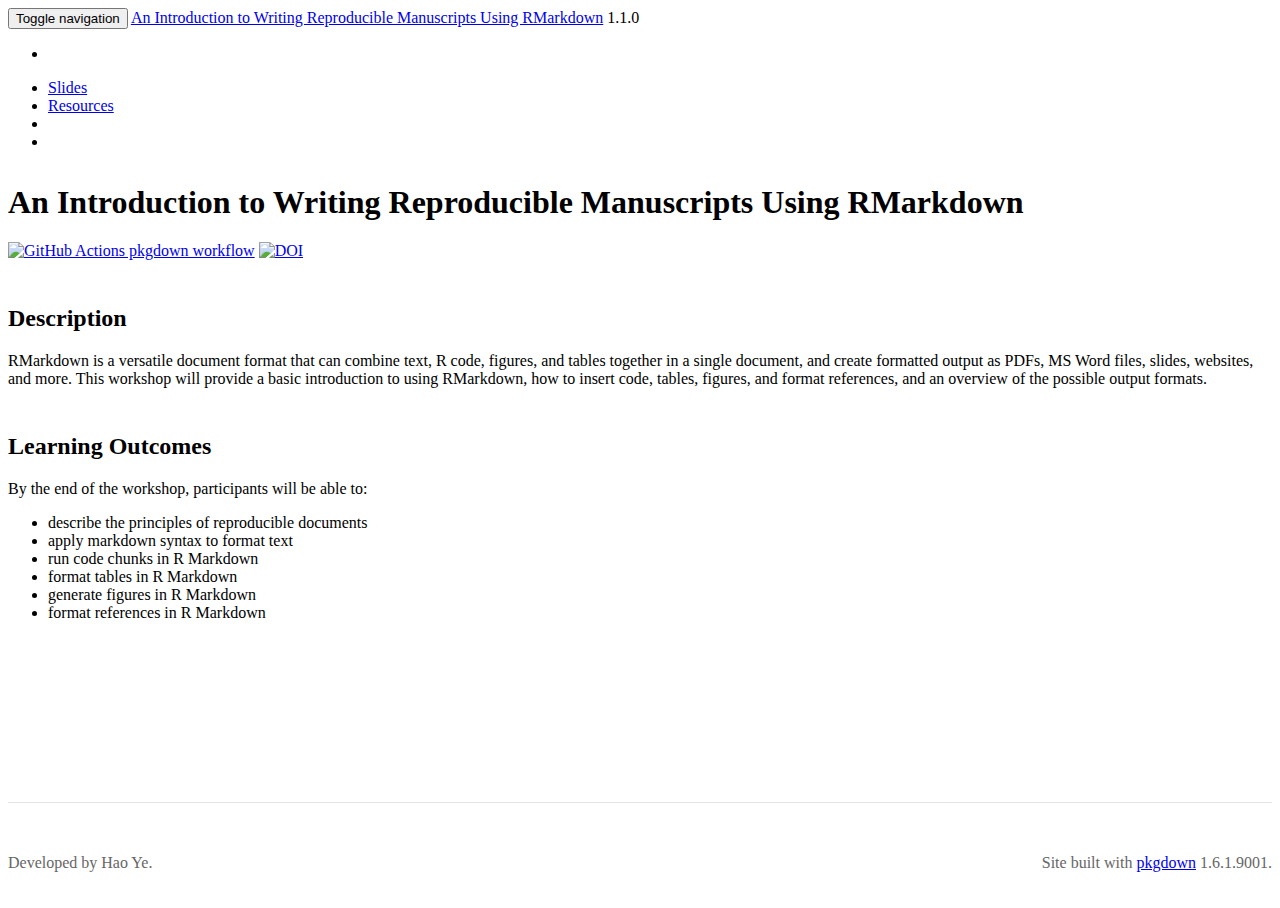
==== index.html @ f3b616e5 "Built site for RMDintro: 1.1.0@1ce2edf" ====
<!DOCTYPE html>
<!-- Generated by pkgdown: do not edit by hand --><html lang="en">
<head>
<meta http-equiv="Content-Type" content="text/html; charset=UTF-8">
<meta charset="utf-8">
<meta http-equiv="X-UA-Compatible" content="IE=edge">
<meta name="viewport" content="width=device-width, initial-scale=1.0">
<title>An Introduction to Writing Reproducible Manuscripts Using RMarkdown • An Introduction to Writing Reproducible Manuscripts Using RMarkdown</title>
<!-- jquery --><script src="https://cdnjs.cloudflare.com/ajax/libs/jquery/3.4.1/jquery.min.js" integrity="sha256-CSXorXvZcTkaix6Yvo6HppcZGetbYMGWSFlBw8HfCJo=" crossorigin="anonymous"></script><!-- Bootstrap --><link href="https://cdnjs.cloudflare.com/ajax/libs/bootswatch/3.4.0/darkly/bootstrap.min.css" rel="stylesheet" crossorigin="anonymous">
<script src="https://cdnjs.cloudflare.com/ajax/libs/twitter-bootstrap/3.4.1/js/bootstrap.min.js" integrity="sha256-nuL8/2cJ5NDSSwnKD8VqreErSWHtnEP9E7AySL+1ev4=" crossorigin="anonymous"></script><!-- bootstrap-toc --><link rel="stylesheet" href="bootstrap-toc.css">
<script src="bootstrap-toc.js"></script><!-- Font Awesome icons --><link rel="stylesheet" href="https://cdnjs.cloudflare.com/ajax/libs/font-awesome/5.12.1/css/all.min.css" integrity="sha256-mmgLkCYLUQbXn0B1SRqzHar6dCnv9oZFPEC1g1cwlkk=" crossorigin="anonymous">
<link rel="stylesheet" href="https://cdnjs.cloudflare.com/ajax/libs/font-awesome/5.12.1/css/v4-shims.min.css" integrity="sha256-wZjR52fzng1pJHwx4aV2AO3yyTOXrcDW7jBpJtTwVxw=" crossorigin="anonymous">
<!-- clipboard.js --><script src="https://cdnjs.cloudflare.com/ajax/libs/clipboard.js/2.0.6/clipboard.min.js" integrity="sha256-inc5kl9MA1hkeYUt+EC3BhlIgyp/2jDIyBLS6k3UxPI=" crossorigin="anonymous"></script><!-- headroom.js --><script src="https://cdnjs.cloudflare.com/ajax/libs/headroom/0.11.0/headroom.min.js" integrity="sha256-AsUX4SJE1+yuDu5+mAVzJbuYNPHj/WroHuZ8Ir/CkE0=" crossorigin="anonymous"></script><script src="https://cdnjs.cloudflare.com/ajax/libs/headroom/0.11.0/jQuery.headroom.min.js" integrity="sha256-ZX/yNShbjqsohH1k95liqY9Gd8uOiE1S4vZc+9KQ1K4=" crossorigin="anonymous"></script><!-- pkgdown --><link href="pkgdown.css" rel="stylesheet">
<script src="pkgdown.js"></script><meta property="og:title" content="An Introduction to Writing Reproducible Manuscripts Using RMarkdown">
<meta property="og:description" content="RMarkdown is a versatile document format that can combine text, R code, figures, and tables together in a single document, and create formatted output as PDFs, MS Word files, slides, websites, and more. This workshop will provide a basic introduction to using RMarkdown, how to insert code, tables, figures, and format references, and an overview of the possible output formats.">
<!-- mathjax --><script src="https://cdnjs.cloudflare.com/ajax/libs/mathjax/2.7.5/MathJax.js" integrity="sha256-nvJJv9wWKEm88qvoQl9ekL2J+k/RWIsaSScxxlsrv8k=" crossorigin="anonymous"></script><script src="https://cdnjs.cloudflare.com/ajax/libs/mathjax/2.7.5/config/TeX-AMS-MML_HTMLorMML.js" integrity="sha256-84DKXVJXs0/F8OTMzX4UR909+jtl4G7SPypPavF+GfA=" crossorigin="anonymous"></script><!--[if lt IE 9]>
<script src="https://oss.maxcdn.com/html5shiv/3.7.3/html5shiv.min.js"></script>
<script src="https://oss.maxcdn.com/respond/1.4.2/respond.min.js"></script>
<![endif]-->
</head>
<body data-spy="scroll" data-target="#toc">
    

    <div class="container template-home">
      <header><div class="navbar navbar-default navbar-fixed-top" role="navigation">
  <div class="container">
    <div class="navbar-header">
      <button type="button" class="navbar-toggle collapsed" data-toggle="collapse" data-target="#navbar" aria-expanded="false">
        <span class="sr-only">Toggle navigation</span>
        <span class="icon-bar"></span>
        <span class="icon-bar"></span>
        <span class="icon-bar"></span>
      </button>
      <span class="navbar-brand">
        <a class="navbar-link" href="index.html">An Introduction to Writing Reproducible Manuscripts Using RMarkdown</a>
        <span class="version label label-default" data-toggle="tooltip" data-placement="bottom" title="Released version">1.1.0</span>
      </span>
    </div>

    <div id="navbar" class="navbar-collapse collapse">
      <ul class="nav navbar-nav">
<li>
  <a></a>
</li>
      </ul>
<ul class="nav navbar-nav navbar-right">
<li>
  <a href="slides.html">Slides</a>
</li>
<li>
  <a href="resources.html">Resources</a>
</li>
<li>
  <a href="index.html">
    <span class="fas fa-home fa-lg"></span>
     
  </a>
</li>
<li>
  <a href="https://github.com/uf-repro/rmarkdown-intro/">
    <span class="fab fa-github fa-lg"></span>
     
  </a>
</li>
      </ul>
</div>
<!--/.nav-collapse -->
  </div>
<!--/.container -->
</div>
<!--/.navbar -->

      

      </header><div class="row">
  <div class="contents col-md-9">
<div id="an-introduction-to-writing-reproducible-manuscripts-using-rmarkdown" class="section level1">
<div class="page-header"><h1 class="hasAnchor">
<a href="#an-introduction-to-writing-reproducible-manuscripts-using-rmarkdown" class="anchor"></a>An Introduction to Writing Reproducible Manuscripts Using RMarkdown</h1></div>
<!-- badges: start -->
<p><a href="https://github.com/uf-repro/rmarkdown-intro/actions?query=workflow%3Apkgdown" class="external-link"><img src="https://github.com/uf-repro/rmarkdown-intro/workflows/pkgdown/badge.svg" alt="GitHub Actions pkgdown workflow"></a> <a href="https://zenodo.org/badge/latestdoi/277827412" class="external-link"><img src="https://zenodo.org/badge/277827412.svg" alt="DOI"></a> <!-- badges: end --></p>
<div id="description" class="section level2">
<h2 class="hasAnchor">
<a href="#description" class="anchor"></a>Description</h2>
<p>RMarkdown is a versatile document format that can combine text, R code, figures, and tables together in a single document, and create formatted output as PDFs, MS Word files, slides, websites, and more. This workshop will provide a basic introduction to using RMarkdown, how to insert code, tables, figures, and format references, and an overview of the possible output formats.</p>
</div>
<div id="learning-outcomes" class="section level2">
<h2 class="hasAnchor">
<a href="#learning-outcomes" class="anchor"></a>Learning Outcomes</h2>
<p>By the end of the workshop, participants will be able to:</p>
<ul>
<li>describe the principles of reproducible documents</li>
<li>apply markdown syntax to format text</li>
<li>run code chunks in R Markdown</li>
<li>format tables in R Markdown</li>
<li>generate figures in R Markdown</li>
<li>format references in R Markdown</li>
</ul>
</div>
</div>
  </div>

  <div class="col-md-3 hidden-xs hidden-sm" id="pkgdown-sidebar">
  </div>
</div>


      <footer><div class="copyright">
  <p></p>
<p>Developed by Hao Ye.</p>
</div>

<div class="pkgdown">
  <p></p>
<p>Site built with <a href="https://pkgdown.r-lib.org/" class="external-link">pkgdown</a> 1.6.1.9001.</p>
</div>

      </footer>
</div>

  


  

  </body>
</html>
---- pkgdown.css ----
/* Sticky footer */

/**
 * Basic idea: https://philipwalton.github.io/solved-by-flexbox/demos/sticky-footer/
 * Details: https://github.com/philipwalton/solved-by-flexbox/blob/master/assets/css/components/site.css
 *
 * .Site -> body > .container
 * .Site-content -> body > .container .row
 * .footer -> footer
 *
 * Key idea seems to be to ensure that .container and __all its parents__
 * have height set to 100%
 *
 */

html, body {
  height: 100%;
}

body {
  position: relative;
}

body > .container {
  display: flex;
  height: 100%;
  flex-direction: column;
}

body > .container .row {
  flex: 1 0 auto;
}

footer {
  margin-top: 45px;
  padding: 35px 0 36px;
  border-top: 1px solid #e5e5e5;
  color: #666;
  display: flex;
  flex-shrink: 0;
}
footer p {
  margin-bottom: 0;
}
footer div {
  flex: 1;
}
footer .pkgdown {
  text-align: right;
}
footer p {
  margin-bottom: 0;
}

img.icon {
  float: right;
}

img {
  max-width: 100%;
}

/* Fix bug in bootstrap (only seen in firefox) */
summary {
  display: list-item;
}

/* Typographic tweaking ---------------------------------*/

.contents .page-header {
  margin-top: calc(-60px + 1em);
}

dd {
  margin-left: 3em;
}

/* Section anchors ---------------------------------*/

a.anchor {
  margin-left: -30px;
  display:inline-block;
  width: 30px;
  height: 30px;
  visibility: hidden;

  background-image: url(./link.svg);
  background-repeat: no-repeat;
  background-size: 20px 20px;
  background-position: center center;
}

.hasAnchor:hover a.anchor {
  visibility: visible;
}

@media (max-width: 767px) {
  .hasAnchor:hover a.anchor {
    visibility: hidden;
  }
}


/* Fixes for fixed navbar --------------------------*/

.contents h1, .contents h2, .contents h3, .contents h4 {
  padding-top: 60px;
  margin-top: -40px;
}

/* Navbar submenu --------------------------*/

.dropdown-submenu {
  position: relative;
}

.dropdown-submenu>.dropdown-menu {
  top: 0;
  left: 100%;
  margin-top: -6px;
  margin-left: -1px;
  border-radius: 0 6px 6px 6px;
}

.dropdown-submenu:hover>.dropdown-menu {
  display: block;
}

.dropdown-submenu>a:after {
  display: block;
  content: " ";
  float: right;
  width: 0;
  height: 0;
  border-color: transparent;
  border-style: solid;
  border-width: 5px 0 5px 5px;
  border-left-color: #cccccc;
  margin-top: 5px;
  margin-right: -10px;
}

.dropdown-submenu:hover>a:after {
  border-left-color: #ffffff;
}

.dropdown-submenu.pull-left {
  float: none;
}

.dropdown-submenu.pull-left>.dropdown-menu {
  left: -100%;
  margin-left: 10px;
  border-radius: 6px 0 6px 6px;
}

/* Sidebar --------------------------*/

#pkgdown-sidebar {
  margin-top: 30px;
  position: -webkit-sticky;
  position: sticky;
  top: 70px;
}

#pkgdown-sidebar h2 {
  font-size: 1.5em;
  margin-top: 1em;
}

#pkgdown-sidebar h2:first-child {
  margin-top: 0;
}

#pkgdown-sidebar .list-unstyled li {
  margin-bottom: 0.5em;
}

/* bootstrap-toc tweaks ------------------------------------------------------*/

/* All levels of nav */

nav[data-toggle='toc'] .nav > li > a {
  padding: 4px 20px 4px 6px;
  font-size: 1.5rem;
  font-weight: 400;
  color: inherit;
}

nav[data-toggle='toc'] .nav > li > a:hover,
nav[data-toggle='toc'] .nav > li > a:focus {
  padding-left: 5px;
  color: inherit;
  border-left: 1px solid #878787;
}

nav[data-toggle='toc'] .nav > .active > a,
nav[data-toggle='toc'] .nav > .active:hover > a,
nav[data-toggle='toc'] .nav > .active:focus > a {
  padding-left: 5px;
  font-size: 1.5rem;
  font-weight: 400;
  color: inherit;
  border-left: 2px solid #878787;
}

/* Nav: second level (shown on .active) */

nav[data-toggle='toc'] .nav .nav {
  display: none; /* Hide by default, but at >768px, show it */
  padding-bottom: 10px;
}

nav[data-toggle='toc'] .nav .nav > li > a {
  padding-left: 16px;
  font-size: 1.35rem;
}

nav[data-toggle='toc'] .nav .nav > li > a:hover,
nav[data-toggle='toc'] .nav .nav > li > a:focus {
  padding-left: 15px;
}

nav[data-toggle='toc'] .nav .nav > .active > a,
nav[data-toggle='toc'] .nav .nav > .active:hover > a,
nav[data-toggle='toc'] .nav .nav > .active:focus > a {
  padding-left: 15px;
  font-weight: 500;
  font-size: 1.35rem;
}

/* orcid ------------------------------------------------------------------- */

.orcid {
  font-size: 16px;
  color: #A6CE39;
  /* margins are required by official ORCID trademark and display guidelines */
  margin-left:4px;
  margin-right:4px;
  vertical-align: middle;
}

/* Reference index & topics ----------------------------------------------- */

.ref-index th {font-weight: normal;}

.ref-index td {vertical-align: top; min-width: 100px}
.ref-index .icon {width: 40px;}
.ref-index .alias {width: 40%;}
.ref-index-icons .alias {width: calc(40% - 40px);}
.ref-index .title {width: 60%;}

.ref-arguments th {text-align: right; padding-right: 10px;}
.ref-arguments th, .ref-arguments td {vertical-align: top; min-width: 100px}
.ref-arguments .name {width: 20%;}
.ref-arguments .desc {width: 80%;}

/* Nice scrolling for wide elements --------------------------------------- */

table {
  display: block;
  overflow: auto;
}

/* Syntax highlighting ---------------------------------------------------- */

pre {
  word-wrap: normal;
  word-break: normal;
  border: 1px solid #eee;
}

pre, code {
  background-color: #f8f8f8;
  color: #333;
}

pre code {
  overflow: auto;
  word-wrap: normal;
  white-space: pre;
}

pre .img {
  margin: 5px 0;
}

pre .img img {
  background-color: #fff;
  display: block;
  height: auto;
}

code a, pre a {
  color: #375f84;
}

a.sourceLine:hover {
  text-decoration: none;
}

.fl      {color: #1514b5;}
.fu      {color: #000000;} /* function */
.ch,.st  {color: #036a07;} /* string */
.kw      {color: #264D66;} /* keyword */
.co      {color: #888888;} /* comment */

.message { color: black;   font-weight: bolder;}
.error   { color: orange;  font-weight: bolder;}
.warning { color: #6A0366; font-weight: bolder;}

/* Clipboard --------------------------*/

.hasCopyButton {
  position: relative;
}

.btn-copy-ex {
  position: absolute;
  right: 0;
  top: 0;
  visibility: hidden;
}

.hasCopyButton:hover button.btn-copy-ex {
  visibility: visible;
}

/* headroom.js ------------------------ */

.headroom {
  will-change: transform;
  transition: transform 200ms linear;
}
.headroom--pinned {
  transform: translateY(0%);
}
.headroom--unpinned {
  transform: translateY(-100%);
}

/* mark.js ----------------------------*/

mark {
  background-color: rgba(255, 255, 51, 0.5);
  border-bottom: 2px solid rgba(255, 153, 51, 0.3);
  padding: 1px;
}

/* vertical spacing after htmlwidgets */
.html-widget {
  margin-bottom: 10px;
}

/* fontawesome ------------------------ */

.fab {
    font-family: "Font Awesome 5 Brands" !important;
}

/* don't display links in code chunks when printing */
/* source: https://stackoverflow.com/a/10781533 */
@media print {
  code a:link:after, code a:visited:after {
    content: "";
  }
}
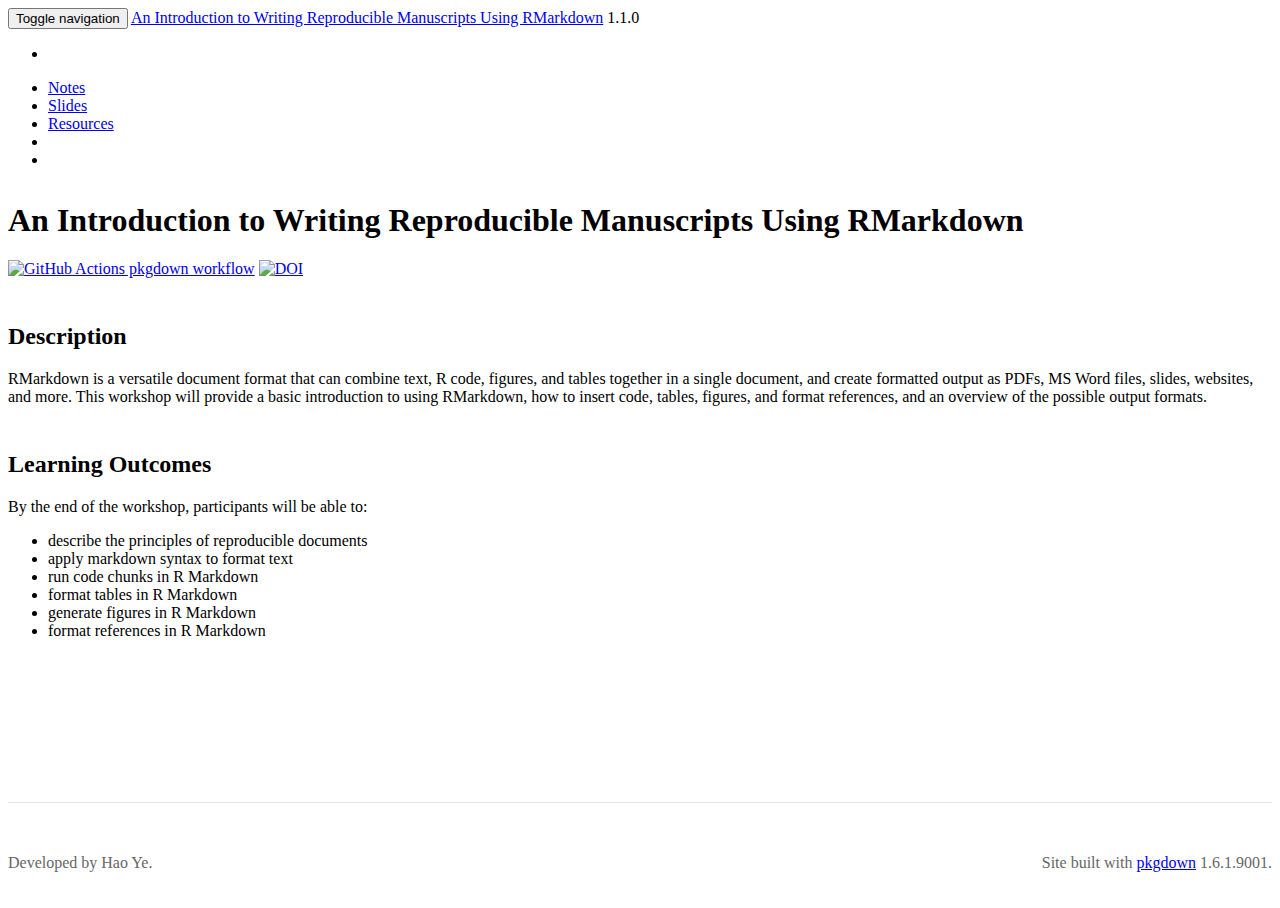
==== commit 5dabe1a6: "Built site for RMDintro: 1.1.0@944c19d" ====
--- a/index.html
+++ b/index.html
@@ -44,6 +44,9 @@
 </li>
       </ul>
 <ul class="nav navbar-nav navbar-right">
+<li>
+  <a href="notes.html">Notes</a>
+</li>
 <li>
   <a href="slides.html">Slides</a>
 </li>
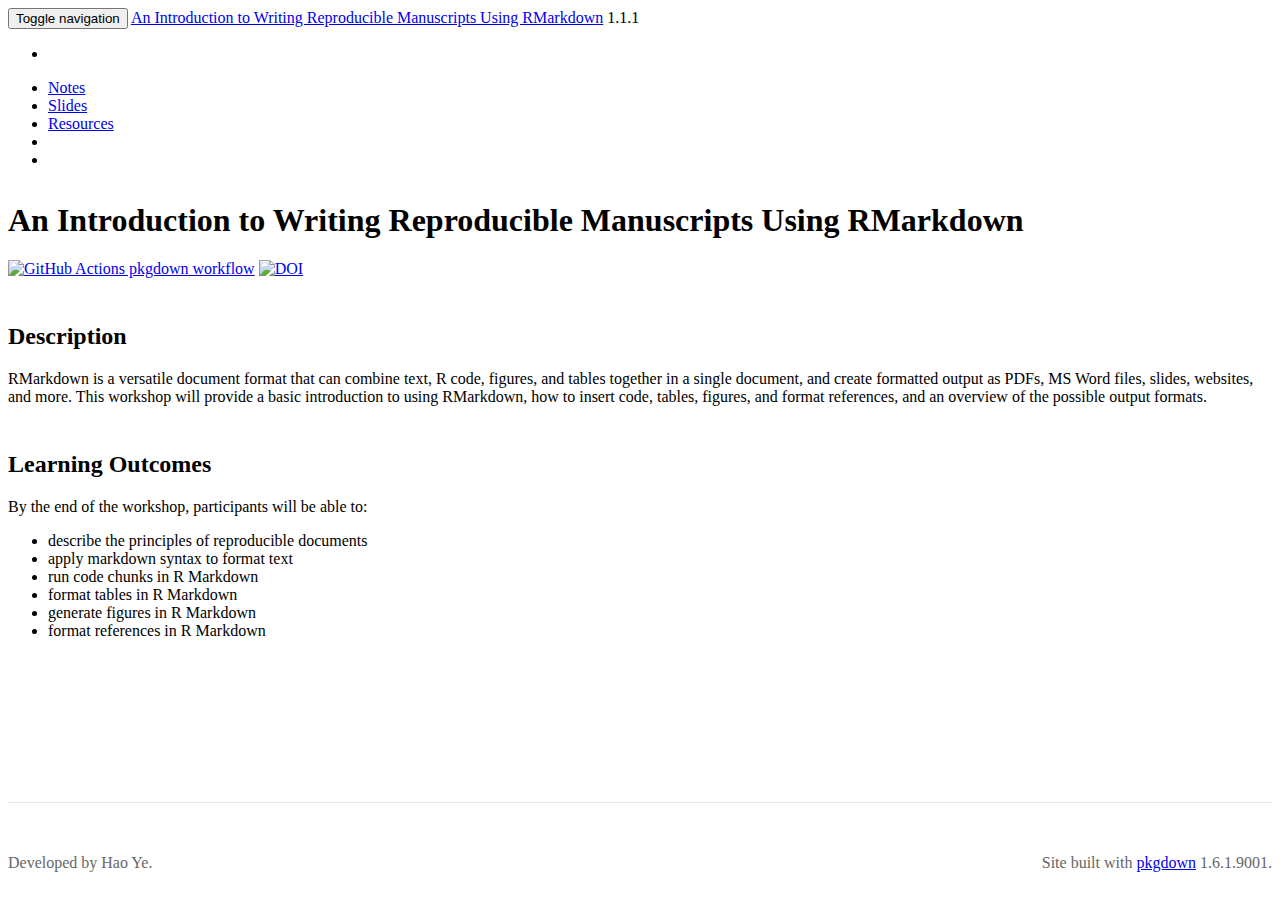
==== commit 9b326752: "Built site for RMDintro: 1.1.1@424fbca" ====
--- a/index.html
+++ b/index.html
@@ -33,7 +33,7 @@
       </button>
       <span class="navbar-brand">
         <a class="navbar-link" href="index.html">An Introduction to Writing Reproducible Manuscripts Using RMarkdown</a>
-        <span class="version label label-default" data-toggle="tooltip" data-placement="bottom" title="Released version">1.1.0</span>
+        <span class="version label label-default" data-toggle="tooltip" data-placement="bottom" title="Released version">1.1.1</span>
       </span>
     </div>
 
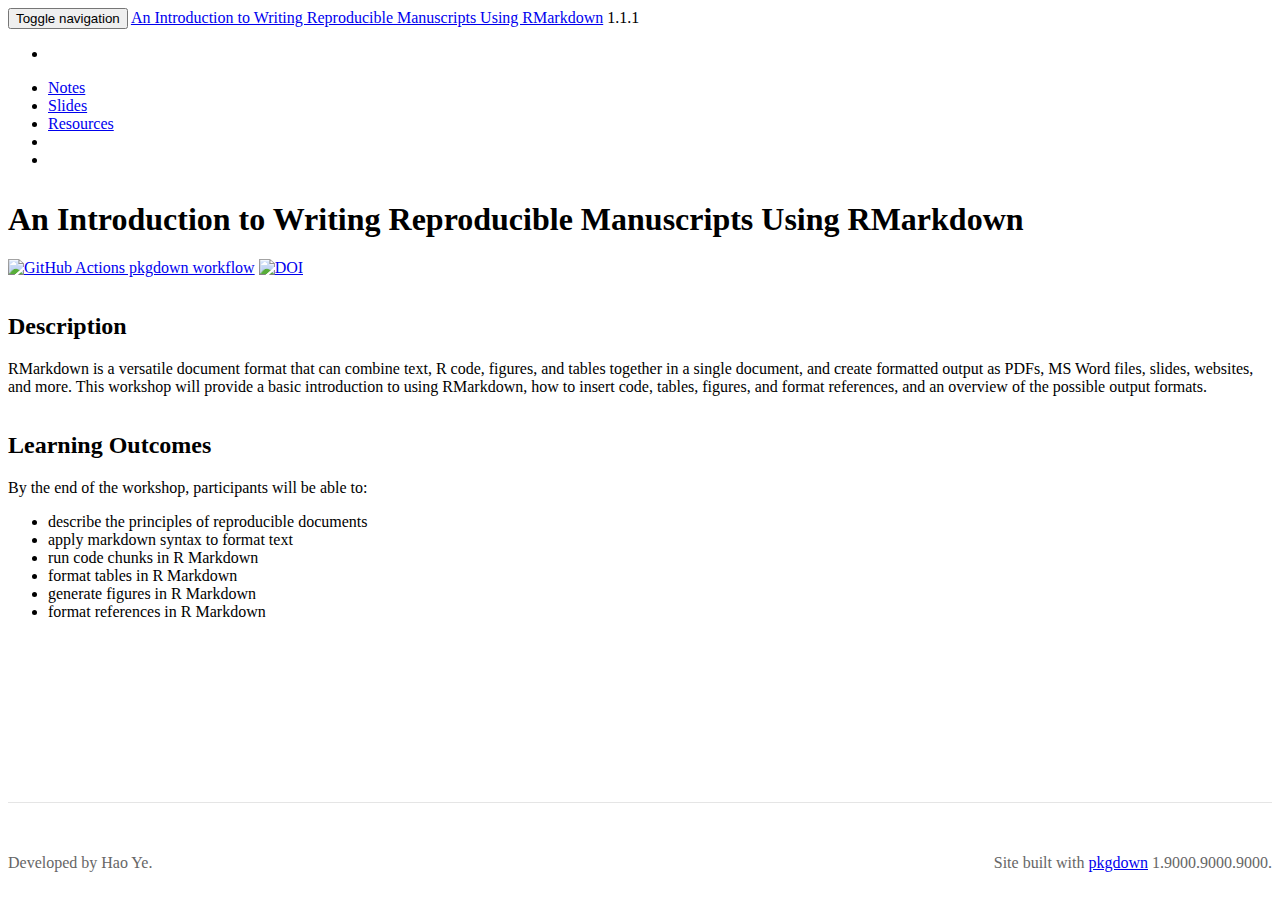
==== commit e4b76df3: "Built site for RMDintro: 1.1.1@776a34c" ====
--- a/index.html
+++ b/index.html
@@ -33,7 +33,7 @@
       </button>
       <span class="navbar-brand">
         <a class="navbar-link" href="index.html">An Introduction to Writing Reproducible Manuscripts Using RMarkdown</a>
-        <span class="version label label-default" data-toggle="tooltip" data-placement="bottom" title="Released version">1.1.1</span>
+        <span class="version label label-default" data-toggle="tooltip" data-placement="bottom" title="">1.1.1</span>
       </span>
     </div>
 
@@ -60,7 +60,7 @@
   </a>
 </li>
 <li>
-  <a href="https://github.com/uf-repro/rmarkdown-intro/">
+  <a href="https://github.com/uf-repro/rmarkdown-intro/" class="external-link">
     <span class="fab fa-github fa-lg"></span>
      
   </a>
@@ -77,19 +77,19 @@
 
       </header><div class="row">
   <div class="contents col-md-9">
-<div id="an-introduction-to-writing-reproducible-manuscripts-using-rmarkdown" class="section level1">
-<div class="page-header"><h1 class="hasAnchor">
-<a href="#an-introduction-to-writing-reproducible-manuscripts-using-rmarkdown" class="anchor"></a>An Introduction to Writing Reproducible Manuscripts Using RMarkdown</h1></div>
+<div class="section level1">
+<div class="page-header"><h1 id="an-introduction-to-writing-reproducible-manuscripts-using-rmarkdown">An Introduction to Writing Reproducible Manuscripts Using RMarkdown<a class="anchor" aria-label="anchor" href="#an-introduction-to-writing-reproducible-manuscripts-using-rmarkdown"></a>
+</h1></div>
 <!-- badges: start -->
 <p><a href="https://github.com/uf-repro/rmarkdown-intro/actions?query=workflow%3Apkgdown" class="external-link"><img src="https://github.com/uf-repro/rmarkdown-intro/workflows/pkgdown/badge.svg" alt="GitHub Actions pkgdown workflow"></a> <a href="https://zenodo.org/badge/latestdoi/277827412" class="external-link"><img src="https://zenodo.org/badge/277827412.svg" alt="DOI"></a> <!-- badges: end --></p>
-<div id="description" class="section level2">
-<h2 class="hasAnchor">
-<a href="#description" class="anchor"></a>Description</h2>
+<div class="section level2">
+<h2 id="description">Description<a class="anchor" aria-label="anchor" href="#description"></a>
+</h2>
 <p>RMarkdown is a versatile document format that can combine text, R code, figures, and tables together in a single document, and create formatted output as PDFs, MS Word files, slides, websites, and more. This workshop will provide a basic introduction to using RMarkdown, how to insert code, tables, figures, and format references, and an overview of the possible output formats.</p>
 </div>
-<div id="learning-outcomes" class="section level2">
-<h2 class="hasAnchor">
-<a href="#learning-outcomes" class="anchor"></a>Learning Outcomes</h2>
+<div class="section level2">
+<h2 id="learning-outcomes">Learning Outcomes<a class="anchor" aria-label="anchor" href="#learning-outcomes"></a>
+</h2>
 <p>By the end of the workshop, participants will be able to:</p>
 <ul>
 <li>describe the principles of reproducible documents</li>
@@ -115,7 +115,7 @@
 
 <div class="pkgdown">
   <p></p>
-<p>Site built with <a href="https://pkgdown.r-lib.org/" class="external-link">pkgdown</a> 1.6.1.9001.</p>
+<p>Site built with <a href="https://pkgdown.r-lib.org/" class="external-link">pkgdown</a> 1.9000.9000.9000.</p>
 </div>
 
       </footer>
--- a/pkgdown.css
+++ b/pkgdown.css
@@ -56,8 +56,10 @@
   float: right;
 }
 
-img {
+/* Ensure in-page images don't run outside their container */
+.contents img {
   max-width: 100%;
+  height: auto;
 }
 
 /* Fix bug in bootstrap (only seen in firefox) */
@@ -78,11 +80,10 @@
 /* Section anchors ---------------------------------*/
 
 a.anchor {
-  margin-left: -30px;
-  display:inline-block;
-  width: 30px;
-  height: 30px;
-  visibility: hidden;
+  display: none;
+  margin-left: 5px;
+  width: 20px;
+  height: 20px;
 
   background-image: url(./link.svg);
   background-repeat: no-repeat;
@@ -90,16 +91,14 @@
   background-position: center center;
 }
 
-.hasAnchor:hover a.anchor {
-  visibility: visible;
-}
-
-@media (max-width: 767px) {
-  .hasAnchor:hover a.anchor {
-    visibility: hidden;
-  }
-}
-
+h1:hover .anchor,
+h2:hover .anchor,
+h3:hover .anchor,
+h4:hover .anchor,
+h5:hover .anchor,
+h6:hover .anchor {
+  display: inline-block;
+}
 
 /* Fixes for fixed navbar --------------------------*/
 
@@ -264,31 +263,26 @@
 
 /* Syntax highlighting ---------------------------------------------------- */
 
-pre {
-  word-wrap: normal;
-  word-break: normal;
-  border: 1px solid #eee;
-}
-
-pre, code {
+pre, code, pre code {
   background-color: #f8f8f8;
   color: #333;
 }
-
-pre code {
-  overflow: auto;
-  word-wrap: normal;
-  white-space: pre;
-}
-
-pre .img {
+pre, pre code {
+  white-space: pre-wrap;
+  word-break: break-all;
+  overflow-wrap: break-word;
+}
+
+pre {
+  border: 1px solid #eee;
+}
+
+pre .img, pre .r-plt {
   margin: 5px 0;
 }
 
-pre .img img {
+pre .img img, pre .r-plt img {
   background-color: #fff;
-  display: block;
-  height: auto;
 }
 
 code a, pre a {
@@ -305,9 +299,8 @@
 .kw      {color: #264D66;} /* keyword */
 .co      {color: #888888;} /* comment */
 
-.message { color: black;   font-weight: bolder;}
-.error   { color: orange;  font-weight: bolder;}
-.warning { color: #6A0366; font-weight: bolder;}
+.error   {font-weight: bolder;}
+.warning {font-weight: bolder;}
 
 /* Clipboard --------------------------*/
 
@@ -365,3 +358,27 @@
     content: "";
   }
 }
+
+/* Section anchors ---------------------------------
+   Added in pandoc 2.11: https://github.com/jgm/pandoc-templates/commit/9904bf71
+*/
+
+div.csl-bib-body { }
+div.csl-entry {
+  clear: both;
+}
+.hanging-indent div.csl-entry {
+  margin-left:2em;
+  text-indent:-2em;
+}
+div.csl-left-margin {
+  min-width:2em;
+  float:left;
+}
+div.csl-right-inline {
+  margin-left:2em;
+  padding-left:1em;
+}
+div.csl-indent {
+  margin-left: 2em;
+}
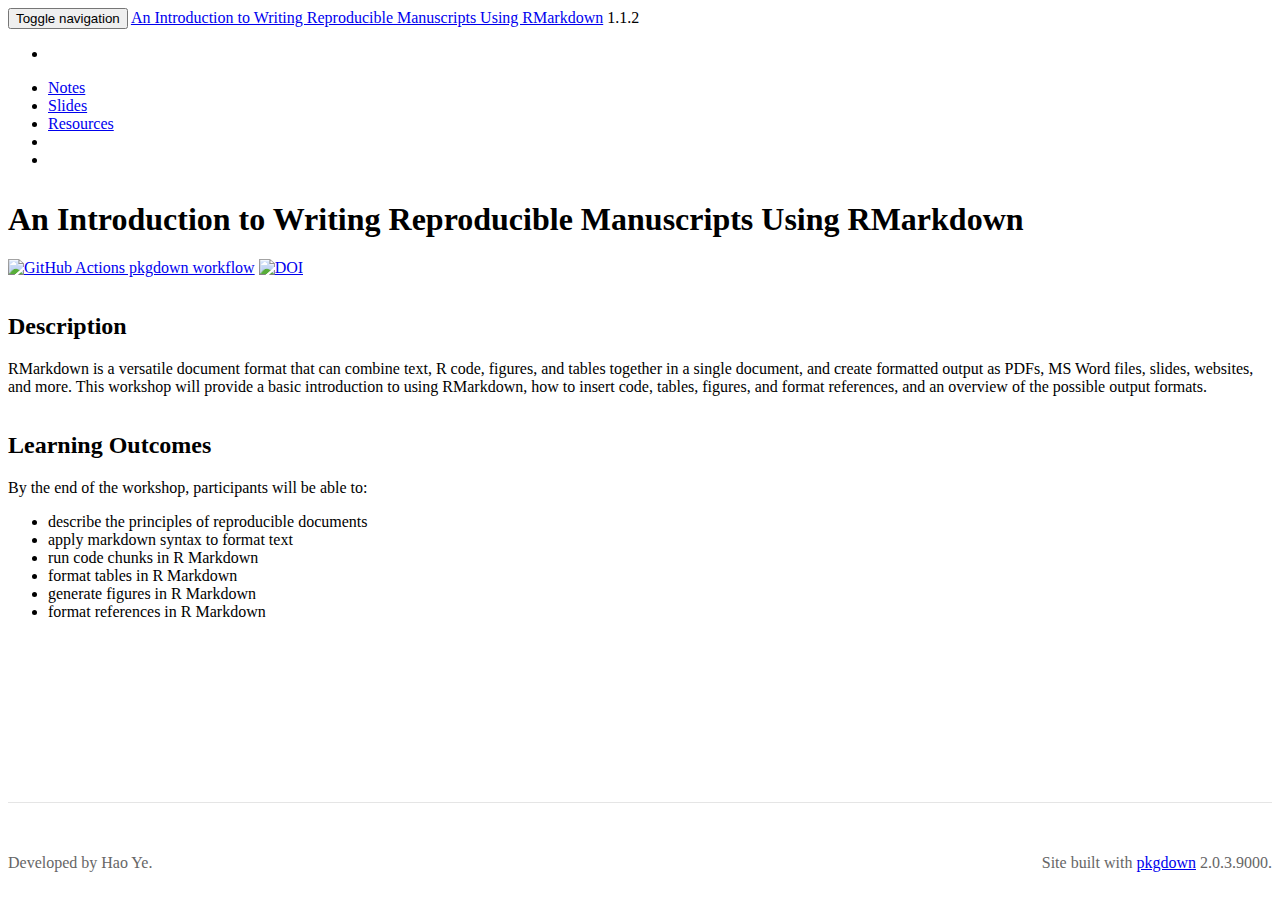
==== commit a7c8c0a6: "Built site for rmarkdown.intro: 1.1.2@091ebf1" ====
--- a/index.html
+++ b/index.html
@@ -33,7 +33,7 @@
       </button>
       <span class="navbar-brand">
         <a class="navbar-link" href="index.html">An Introduction to Writing Reproducible Manuscripts Using RMarkdown</a>
-        <span class="version label label-default" data-toggle="tooltip" data-placement="bottom" title="">1.1.1</span>
+        <span class="version label label-default" data-toggle="tooltip" data-placement="bottom" title="">1.1.2</span>
       </span>
     </div>
 
@@ -80,8 +80,7 @@
 <div class="section level1">
 <div class="page-header"><h1 id="an-introduction-to-writing-reproducible-manuscripts-using-rmarkdown">An Introduction to Writing Reproducible Manuscripts Using RMarkdown<a class="anchor" aria-label="anchor" href="#an-introduction-to-writing-reproducible-manuscripts-using-rmarkdown"></a>
 </h1></div>
-<!-- badges: start -->
-<p><a href="https://github.com/uf-repro/rmarkdown-intro/actions?query=workflow%3Apkgdown" class="external-link"><img src="https://github.com/uf-repro/rmarkdown-intro/workflows/pkgdown/badge.svg" alt="GitHub Actions pkgdown workflow"></a> <a href="https://zenodo.org/badge/latestdoi/277827412" class="external-link"><img src="https://zenodo.org/badge/277827412.svg" alt="DOI"></a> <!-- badges: end --></p>
+<!-- badges: start --><p><a href="https://github.com/uf-repro/rmarkdown-intro/actions?query=workflow%3Apkgdown" class="external-link"><img src="https://github.com/uf-repro/rmarkdown-intro/workflows/pkgdown/badge.svg" alt="GitHub Actions pkgdown workflow"></a> <a href="https://zenodo.org/badge/latestdoi/277827412" class="external-link"><img src="https://zenodo.org/badge/277827412.svg" alt="DOI"></a> <!-- badges: end --></p>
 <div class="section level2">
 <h2 id="description">Description<a class="anchor" aria-label="anchor" href="#description"></a>
 </h2>
@@ -115,7 +114,7 @@
 
 <div class="pkgdown">
   <p></p>
-<p>Site built with <a href="https://pkgdown.r-lib.org/" class="external-link">pkgdown</a> 1.9000.9000.9000.</p>
+<p>Site built with <a href="https://pkgdown.r-lib.org/" class="external-link">pkgdown</a> 2.0.3.9000.</p>
 </div>
 
       </footer>
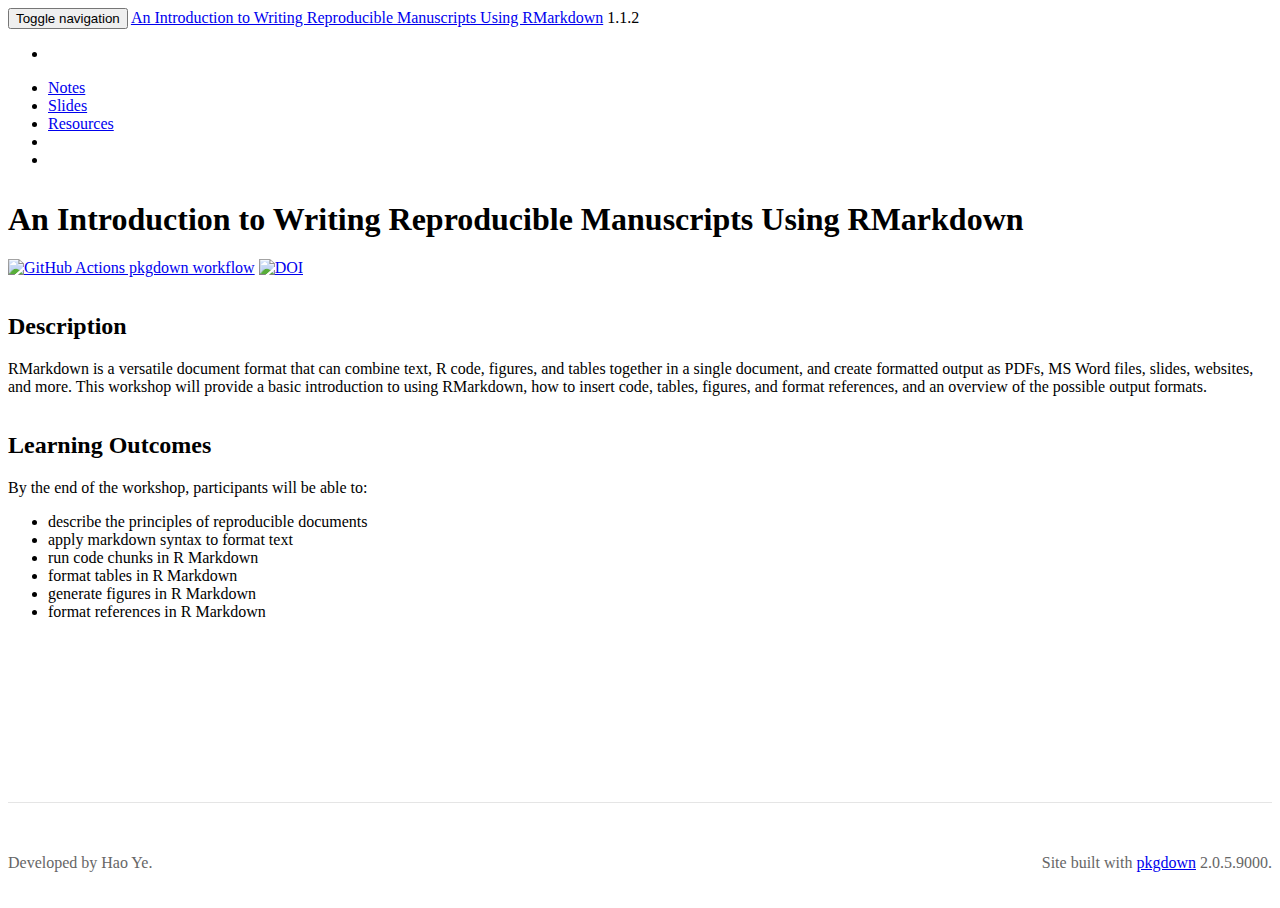
==== commit 39b846f9: "Built site for rmarkdown.intro: 1.1.2@b0a85e2" ====
--- a/index.html
+++ b/index.html
@@ -114,7 +114,7 @@
 
 <div class="pkgdown">
   <p></p>
-<p>Site built with <a href="https://pkgdown.r-lib.org/" class="external-link">pkgdown</a> 2.0.3.9000.</p>
+<p>Site built with <a href="https://pkgdown.r-lib.org/" class="external-link">pkgdown</a> 2.0.5.9000.</p>
 </div>
 
       </footer>
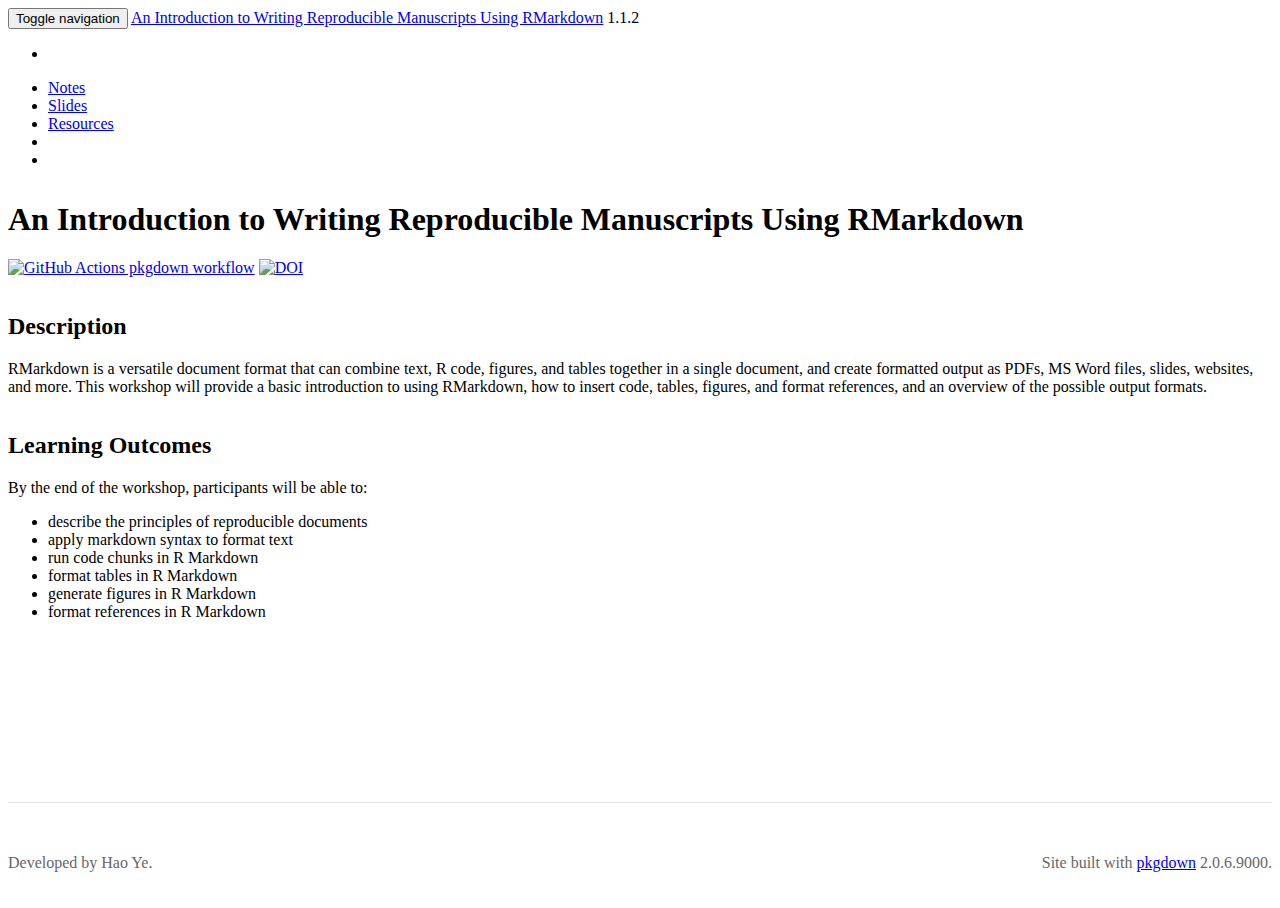
==== commit a59d4c66: "Built site for rmarkdown.intro: 1.1.2@314a65f" ====
--- a/index.html
+++ b/index.html
@@ -114,7 +114,7 @@
 
 <div class="pkgdown">
   <p></p>
-<p>Site built with <a href="https://pkgdown.r-lib.org/" class="external-link">pkgdown</a> 2.0.5.9000.</p>
+<p>Site built with <a href="https://pkgdown.r-lib.org/" class="external-link">pkgdown</a> 2.0.6.9000.</p>
 </div>
 
       </footer>
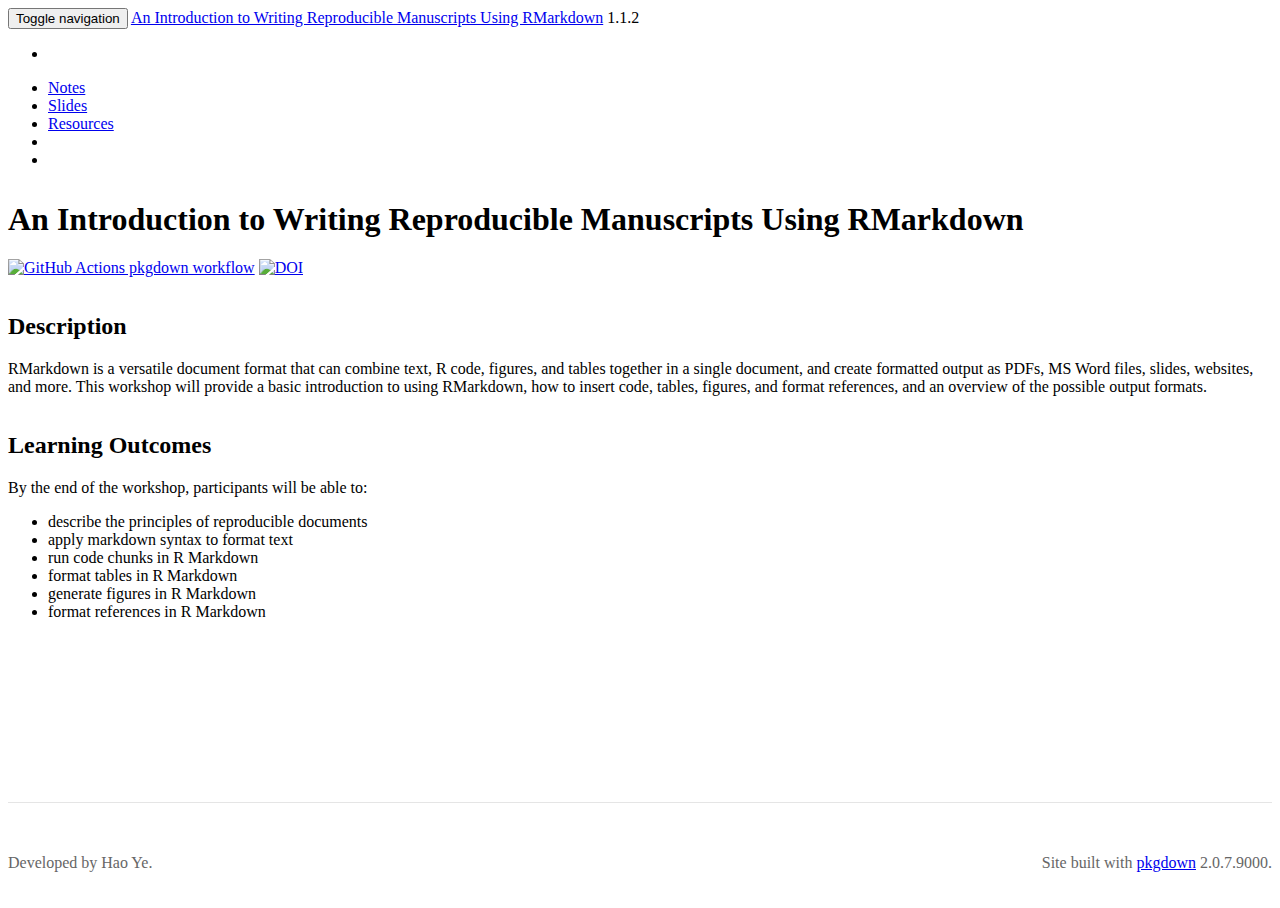
==== commit e3dfd82a: "Built site for rmarkdown.intro: 1.1.2@b5589fd" ====
--- a/index.html
+++ b/index.html
@@ -114,7 +114,7 @@
 
 <div class="pkgdown">
   <p></p>
-<p>Site built with <a href="https://pkgdown.r-lib.org/" class="external-link">pkgdown</a> 2.0.6.9000.</p>
+<p>Site built with <a href="https://pkgdown.r-lib.org/" class="external-link">pkgdown</a> 2.0.7.9000.</p>
 </div>
 
       </footer>
